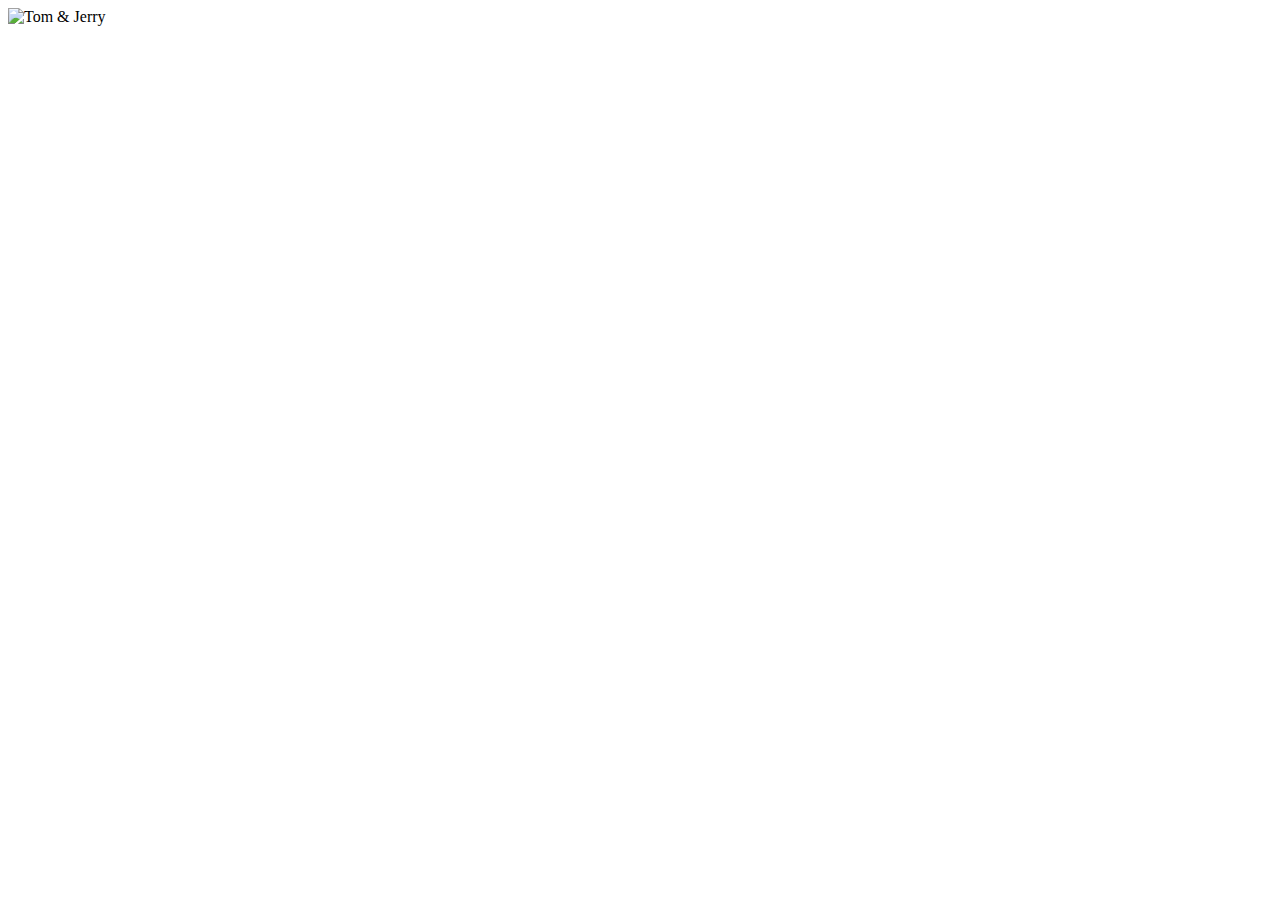
==== index.html @ 376bfbc5 "Add files via upload" ====
<!DOCTYPE html>
<html lang="en">
<head>
    <meta charset="UTF-8">
    <meta name="viewport" content="width=device-width, initial-scale=1.0">
    <title>CSS Border</title>
    <link rel="stylesheet" href="style.css">
</head>
<body>
    <div class="color-border">
        <img src="tom.png" alt="Tom & Jerry">
    </div>
</body>
</html>
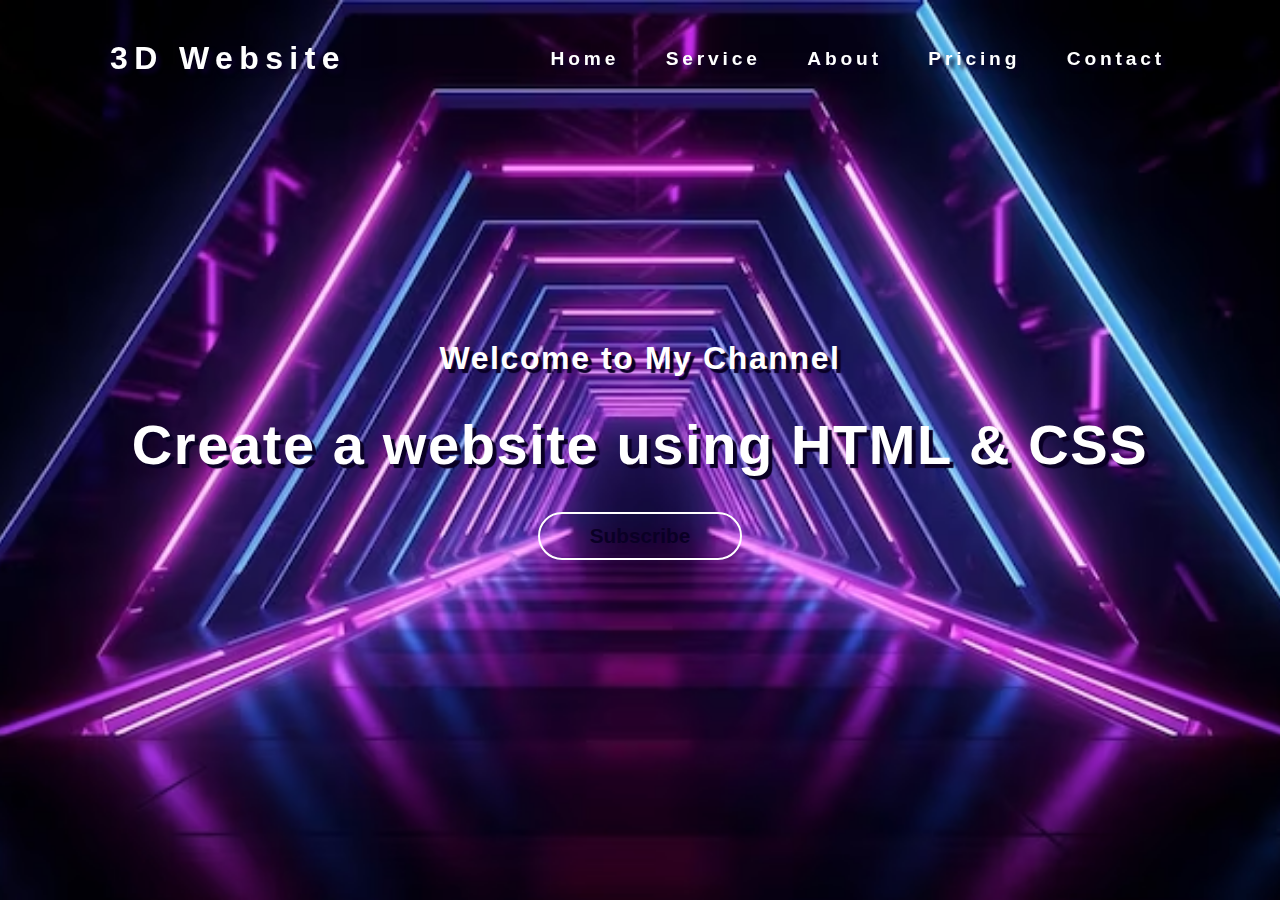
==== commit 02b68528: "Add files via upload" ====
--- a/index.html
+++ b/index.html
@@ -1,14 +1,31 @@
 <!DOCTYPE html>
 <html lang="en">
+
 <head>
     <meta charset="UTF-8">
     <meta name="viewport" content="width=device-width, initial-scale=1.0">
-    <title>CSS Border</title>
+    <title>3D Website | about Us</title>
     <link rel="stylesheet" href="style.css">
 </head>
+
 <body>
-    <div class="color-border">
-        <img src="tom.png" alt="Tom & Jerry">
-    </div>
+    <header>
+        <h2 class="logo">3D Website</h2>
+        <nav class="nav">
+            <a href="#">home</a>
+            <a href="#">Service</a>
+            <a href="#">about</a>
+            <a href="#">pricing</a>
+            <a href="#">contact</a>
+        </nav>
+    </header>
+    <section class="container">
+<div class="content">
+    <h3>Welcome to My Channel</h3>
+    <h1>Create a website using HTML & CSS</h1>
+    <button><a href="https://www.instagram.com/charming_boy_sumu?igsh=OGQ5ZDc2ODk2ZA%3D%3D&utm_source=qr">Subscribe</a></button>
+</div>
+    </section>
 </body>
-</html>
+
+</html>--- a/style.css
+++ b/style.css
@@ -0,0 +1,129 @@
+* {
+    margin: 0;
+    padding: 0;
+    box-sizing: border-box;
+    font-family: 'Poppins', sans-serif;
+}
+
+header {
+    position: fixed;
+    top: 0;
+    left: 0;
+    width: 100%;
+    padding: 30px 100px;
+    display: flex;
+    justify-content: space-between;
+    align-items: center;
+    z-index: 1;
+    color: #fff;
+
+}
+
+.logo {
+    font-size: 2em;
+    cursor: pointer;
+    text-shadow: 4px 4px 4px #0a0025;
+    letter-spacing: .2em;
+    border-radius: 20px;
+    padding: 10px;
+    transition: .4s;
+    color: #fff;
+    background: transparent;
+}
+
+.logo:hover {
+    border-bottom: 3px solid #fff;
+    border-top: 3px solid #fff;
+    transition: .4s;
+    color: #fff;
+    background: transparent;
+}
+
+.nav a {
+    font-size: 1.2em;
+    text-transform: capitalize;
+    margin-left: 12px;
+    text-decoration: none;
+    padding: 6px 15px;
+    font-weight: 600;
+    text-shadow: 4px 4px 4px #0a0025;
+    letter-spacing: .2em;
+    border-radius: 20px;
+    color: #fff;
+    background: transparent;
+    transition: .4s;
+}
+
+.nav a:hover {
+    border-bottom: 3px solid #fff;
+    border-top: 3px solid #fff;
+    transition: .4s;
+    color: #fff;
+    background: #0a0025;
+}
+
+.container {
+    position: relative;
+    width: 100%;
+    height: 100vh;
+    background: url('img2.avif');
+    background-size: cover;
+    background-position: center;
+    display: flex;
+    justify-content: center;
+    align-items: center;
+
+}
+
+.content {
+    color: #fff;
+    text-align: center;
+    letter-spacing: .1em;
+    text-shadow: 4px 4px 1px #0a0025;
+}
+
+h3 {
+    font-size: 2em;
+    padding-bottom: 35px;
+}
+
+h1 {
+    font-size: 3.5em;
+    padding-bottom: 35px;
+}
+
+button {
+    font-size: 1.3em;
+    color: #fff;
+    font-weight: 600;
+    padding: 10px 50px;
+    cursor: pointer;
+    border-radius: 40px;
+    background: transparent;
+    border: 2px solid #fff;
+    outline: none;
+    transition: .4s;
+}
+
+button a {
+    text-decoration: none;
+    /* color: #fff; */
+    color: #0a0025;
+    background: transparent;
+    transition: .4s;
+    /* padding: 10px 50px; */
+}
+
+button:hover {
+    background: #fff;
+    /* color: #0a0025; */
+    color: #fff;
+    box-shadow: 5px 5px 4px #0a0025;
+}
+
+button a:hover {
+
+    padding: 10px;
+    color: #0a0025;
+
+}